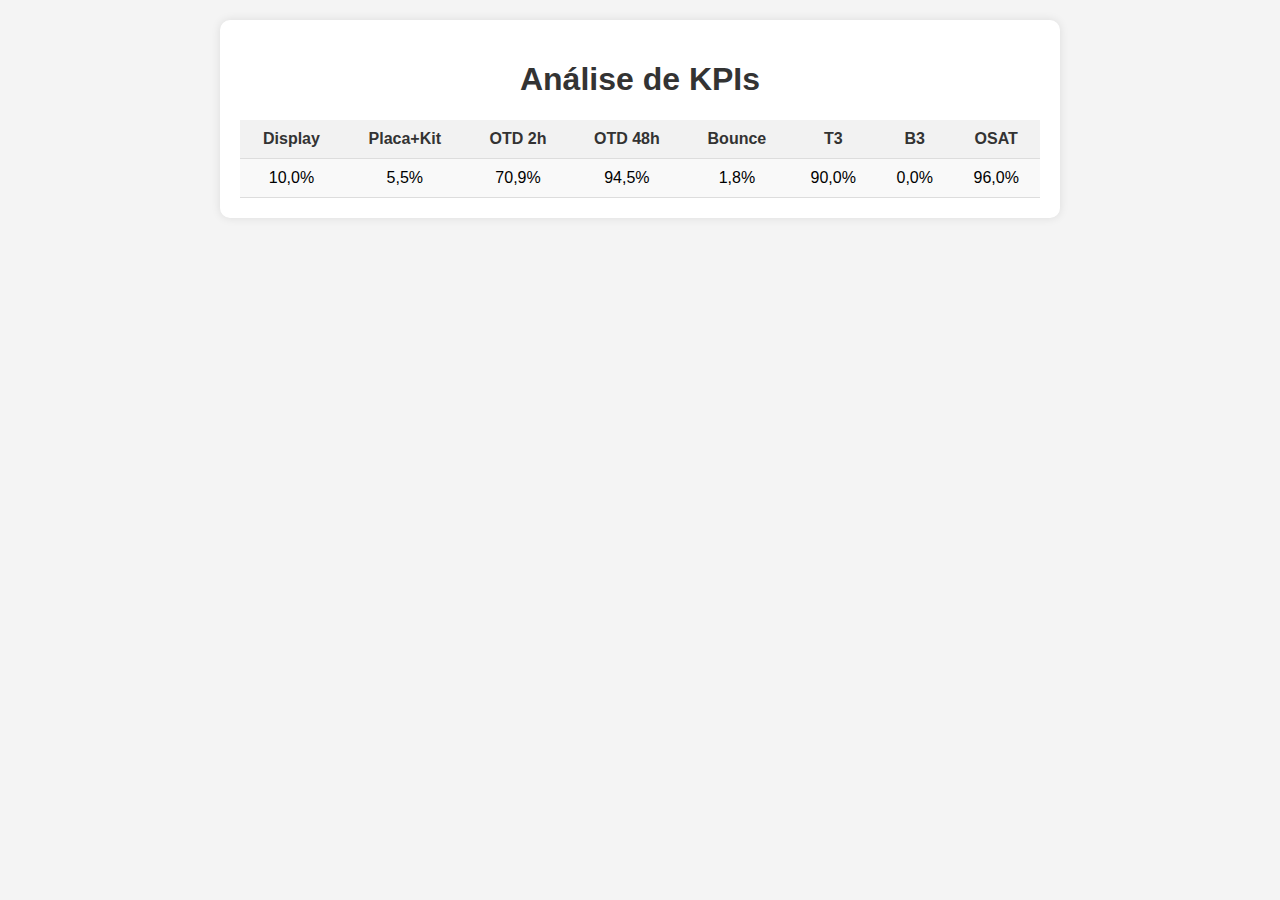
==== testes.html @ c798555e "." ====
<!DOCTYPE html>
<html lang="pt-br">
<head>
    <meta charset="UTF-8">
    <meta name="viewport" content="width=device-width, initial-scale=1.0">
    <title>Análise de KPIs</title>
    <style>
        body {
            font-family: Arial, sans-serif;
            margin: 0;
            padding: 0;
            background-color: #f4f4f4;
        }
        .container {
            max-width: 800px;
            margin: 20px auto;
            padding: 20px;
            background-color: #fff;
            border-radius: 10px;
            box-shadow: 0 0 10px rgba(0, 0, 0, 0.1);
        }
        h1 {
            text-align: center;
            color: #333;
        }
        table {
            width: 100%;
            border-collapse: collapse;
            margin-top: 20px;
        }
        th, td {
            padding: 10px;
            text-align: center;
            border-bottom: 1px solid #ddd;
        }
        th {
            background-color: #f2f2f2;
            color: #333;
        }
        tr:nth-child(even) {
            background-color: #f9f9f9;
        }
    </style>
</head>
<body>
    <div class="container">
        <h1>Análise de KPIs</h1>
        <table>
            <tr>
                <th>Display</th>
                <th>Placa+Kit</th>
                <th>OTD 2h</th>
                <th>OTD 48h</th>
                <th>Bounce</th>
                <th>T3</th>
                <th>B3</th>
                <th>OSAT</th>
            </tr>
            <tr>
                <td>10,0%</td>
                <td>5,5%</td>
                <td>70,9%</td>
                <td>94,5%</td>
                <td>1,8%</td>
                <td>90,0%</td>
                <td>0,0%</td>
                <td>96,0%</td>
            </tr>
        </table>
    </div>
</body>
</html>
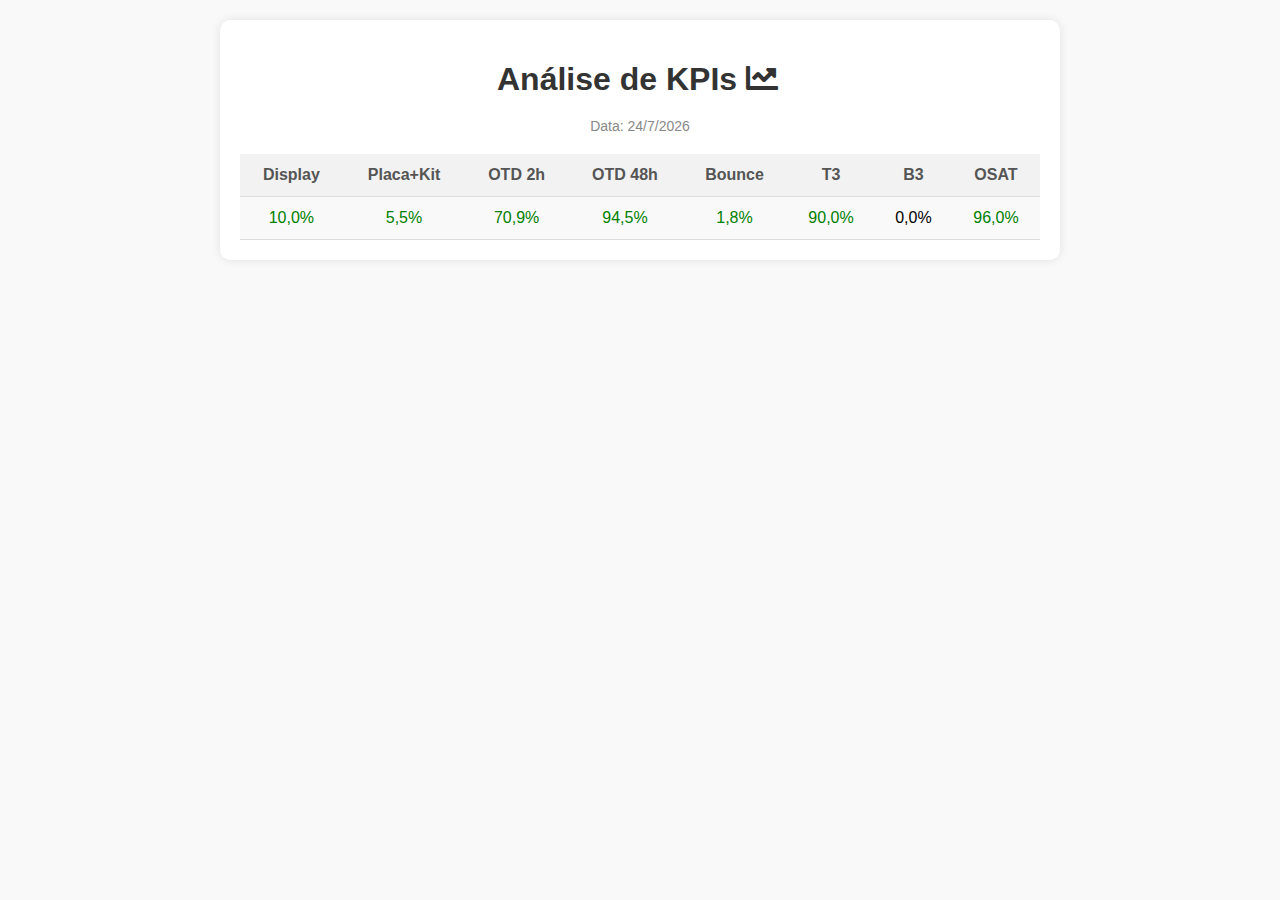
==== commit de840327: "o" ====
--- a/testes.html
+++ b/testes.html
@@ -4,12 +4,13 @@
     <meta charset="UTF-8">
     <meta name="viewport" content="width=device-width, initial-scale=1.0">
     <title>Análise de KPIs</title>
+    <link rel="stylesheet" href="https://cdnjs.cloudflare.com/ajax/libs/font-awesome/5.15.4/css/all.min.css">
     <style>
         body {
-            font-family: Arial, sans-serif;
+            font-family: 'Segoe UI', Tahoma, Geneva, Verdana, sans-serif;
             margin: 0;
             padding: 0;
-            background-color: #f4f4f4;
+            background-color: #f9f9f9;
         }
         .container {
             max-width: 800px;
@@ -22,6 +23,17 @@
         h1 {
             text-align: center;
             color: #333;
+            margin-bottom: 20px;
+            position: relative;
+        }
+        h1 i {
+            margin-right: 5px;
+        }
+        .date {
+            font-size: 14px;
+            color: #888;
+            text-align: center;
+            margin-top: 10px;
         }
         table {
             width: 100%;
@@ -29,22 +41,36 @@
             margin-top: 20px;
         }
         th, td {
-            padding: 10px;
+            padding: 12px;
             text-align: center;
             border-bottom: 1px solid #ddd;
         }
         th {
             background-color: #f2f2f2;
-            color: #333;
+            color: #555;
+            font-weight: bold;
         }
         tr:nth-child(even) {
             background-color: #f9f9f9;
+        }
+        .icon {
+            margin-right: 5px;
+        }
+        .highlight {
+            background-color: #e6f7ff;
+        }
+        .positive {
+            color: green;
+        }
+        .negative {
+            color: red;
         }
     </style>
 </head>
 <body>
     <div class="container">
-        <h1>Análise de KPIs</h1>
+        <h1>Análise de KPIs <i class="fas fa-chart-line icon"></i></h1>
+        <p class="date" id="currentDate">Data: </p>
         <table>
             <tr>
                 <th>Display</th>
@@ -57,16 +83,46 @@
                 <th>OSAT</th>
             </tr>
             <tr>
-                <td>10,0%</td>
-                <td>5,5%</td>
-                <td>70,9%</td>
-                <td>94,5%</td>
-                <td>1,8%</td>
-                <td>90,0%</td>
+                <td id="display">10,0%</td>
+                <td id="placakit">5,5%</td>
+                <td class="positive">70,9%</td>
+                <td class="positive">94,5%</td>
+                <td class="positive">1,8%</td>
+                <td class="positive">90,0%</td>
                 <td>0,0%</td>
-                <td>96,0%</td>
+                <td class="positive">96,0%</td>
             </tr>
         </table>
     </div>
+    <script>
+        window.onload = function() {
+            // Obtendo a data atual
+            var currentDate = new Date();
+            var day = currentDate.getDate();
+            var month = currentDate.getMonth() + 1;
+            var year = currentDate.getFullYear();
+            
+            // Atualizando o elemento HTML com a data atual
+            document.getElementById('currentDate').textContent += day + '/' + month + '/' + year;
+
+            // Comparando os valores de Display e Placa+Kit com suas metas
+            var displayValue = parseFloat(document.getElementById('display').textContent.replace(',', '.'));
+            var placakitValue = parseFloat(document.getElementById('placakit').textContent.replace(',', '.'));
+            var displayGoal = 24.0;
+            var placakitGoal = 15.6;
+
+            if (displayValue < displayGoal) {
+                document.getElementById('display').classList.add('positive');
+            } else {
+                document.getElementById('display').classList.add('negative');
+            }
+
+            if (placakitValue < placakitGoal) {
+                document.getElementById('placakit').classList.add('positive');
+            } else {
+                document.getElementById('placakit').classList.add('negative');
+            }
+        }
+    </script>
 </body>
 </html>
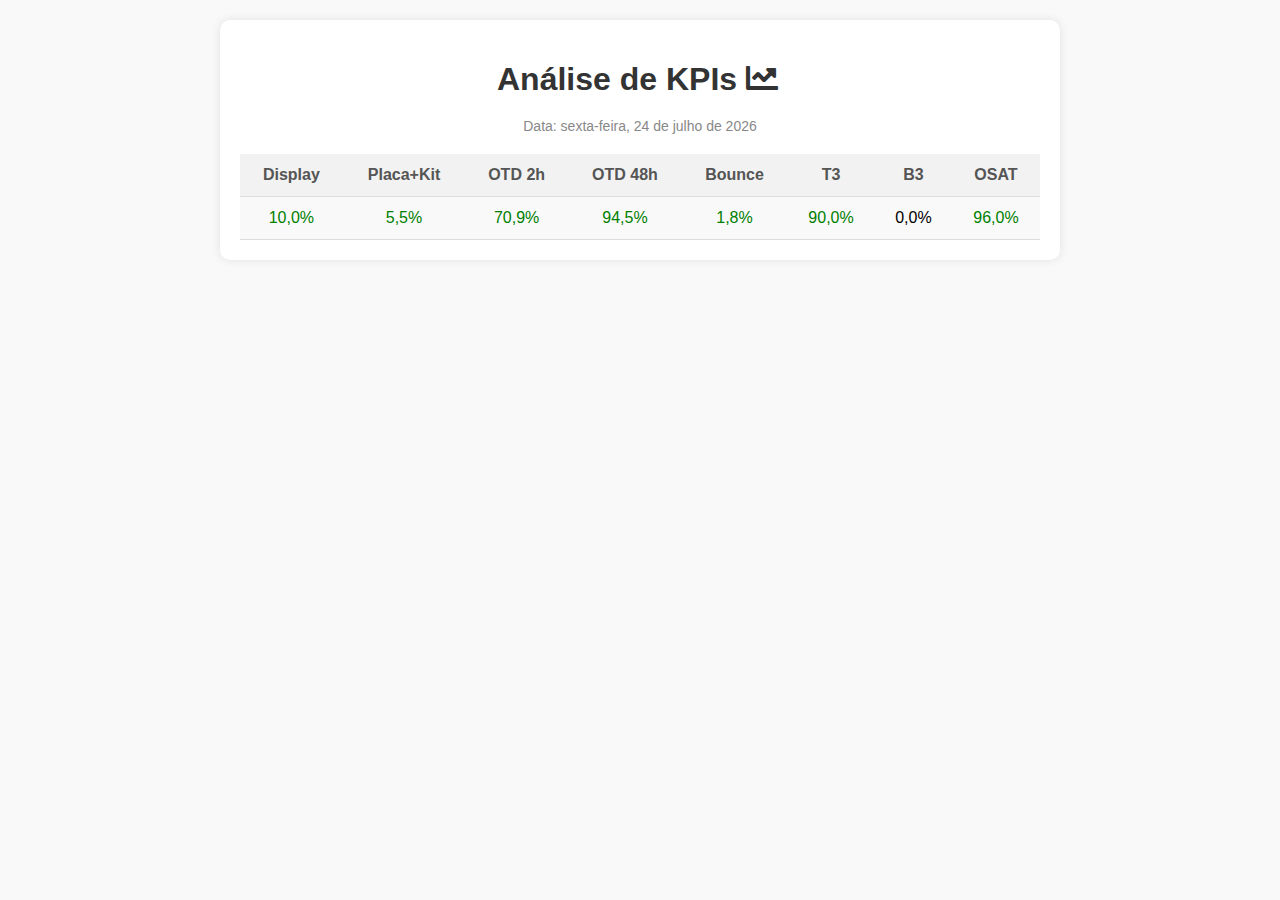
==== commit 93b1cb2d: "o" ====
--- a/testes.html
+++ b/testes.html
@@ -98,12 +98,11 @@
         window.onload = function() {
             // Obtendo a data atual
             var currentDate = new Date();
-            var day = currentDate.getDate();
-            var month = currentDate.getMonth() + 1;
-            var year = currentDate.getFullYear();
+            var options = { weekday: 'long', year: 'numeric', month: 'long', day: 'numeric' };
+            var formattedDate = currentDate.toLocaleDateString('pt-BR', options);
             
             // Atualizando o elemento HTML com a data atual
-            document.getElementById('currentDate').textContent += day + '/' + month + '/' + year;
+            document.getElementById('currentDate').textContent += formattedDate;
 
             // Comparando os valores de Display e Placa+Kit com suas metas
             var displayValue = parseFloat(document.getElementById('display').textContent.replace(',', '.'));
